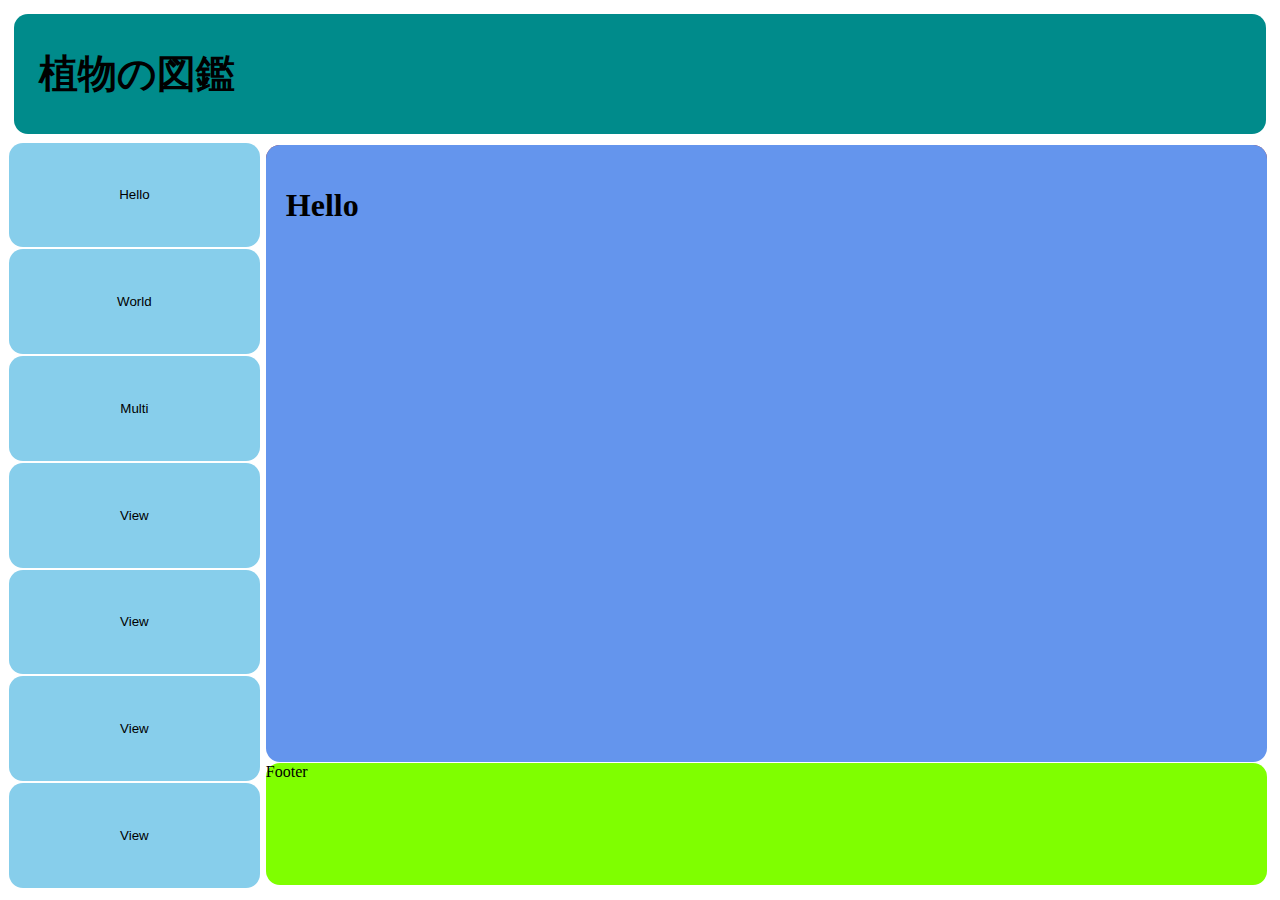
==== index.html @ 7a0dcaef "gitpages対応" ====
<!DOCTYPE html>
<html class="max-height-html">
  <head>
    <title>dashbord</title>
    <meta charset="utf-8">
    <link rel="stylesheet" href="css/style.css">
  </head>
  <body class="max-height-body">
    <section id="page" class="grid-section">
      <header class="grid-header">
        <h1 class="header-h1">植物の図鑑</h1>
      </header>
      <nav class="grid-nav">
        <div class="nav-div">
          <button id="hello_id" class="nav-button">Hello</button>
        </div>
        <div class="nav-div">
          <button id="world_id" class="nav-button">World</button>
        </div>
        <div class="nav-div">
          <button id="multi_id" class="nav-button">Multi</button>
        </div>
        <div class="nav-div">
          <button id="view_id" class="nav-button">View</button>
        </div>
        <div class="nav-div">
          <button id="view_id" class="nav-button">View</button>
        </div>
        <div class="nav-div">
          <button id="view_id" class="nav-button">View</button>
        </div>
        <div class="nav-div">
          <button id="view_id" class="nav-button">View</button>
        </div>
      </nav>
      <main id="main_id" class="grid-main">
        <article id="hello" class="main-article-show">
          <h1>Hello</h1>
        </article>
      </main>
      <footer class="grid-footer">Footer</footer>
    </section>
    <script src="./script/event.js" defer></script>
  </body>
</html>
---- css/style.css ----
.max-height-html {
    height: 98%;
}
.max-height-body {
    height: 100%;
}
.grid-section {
    display: grid;
    width: 100%;
    height: 100%;
    grid-template-areas: "head head"
    "nav  main"
    "nav  foot";
    grid-template-rows: 15% 1fr 15%;
    grid-template-columns: 20% 1fr;
}
.grid-header {
    grid-area: head;
    display: flex;
    background-color: darkcyan;
    margin: 0.5%;
    border-radius: 14px;
    align-items: center;
}
.header-h1 {
    font: bold calc(1em + 2 * (100vw - 120px) / 100) 'Dancing Script', cursive,
        fantasy;
    margin: 2%;
}
.grid-nav {
    grid-area: nav;
    border-radius: 14px;
    margin: 0.5%;
    display: flex;
    flex-direction: column;
}
.nav-div {
    flex: 10%;
    margin-top: 1px;
    margin-bottom: 1px;
}
.nav-button {
    background-color: skyblue;
    width: 100%;
    height: 100%;
    border: none;

    border-radius: 14px;
}
.max_parent_width {
    width: 95%;
}
.grid-main {
    grid-area: main;
    border-radius: 14px;
    margin: 0.5%;
    background-color: brown;
}
.main-article-show {
    height: 95%;
    padding: 20px;
    background-color: cornflowerblue;
    border-radius: 14px;
}
.grid-footer {
    grid-area: foot;
    border-radius: 14px;
    margin: 0.5%;
    background-color: chartreuse;
}
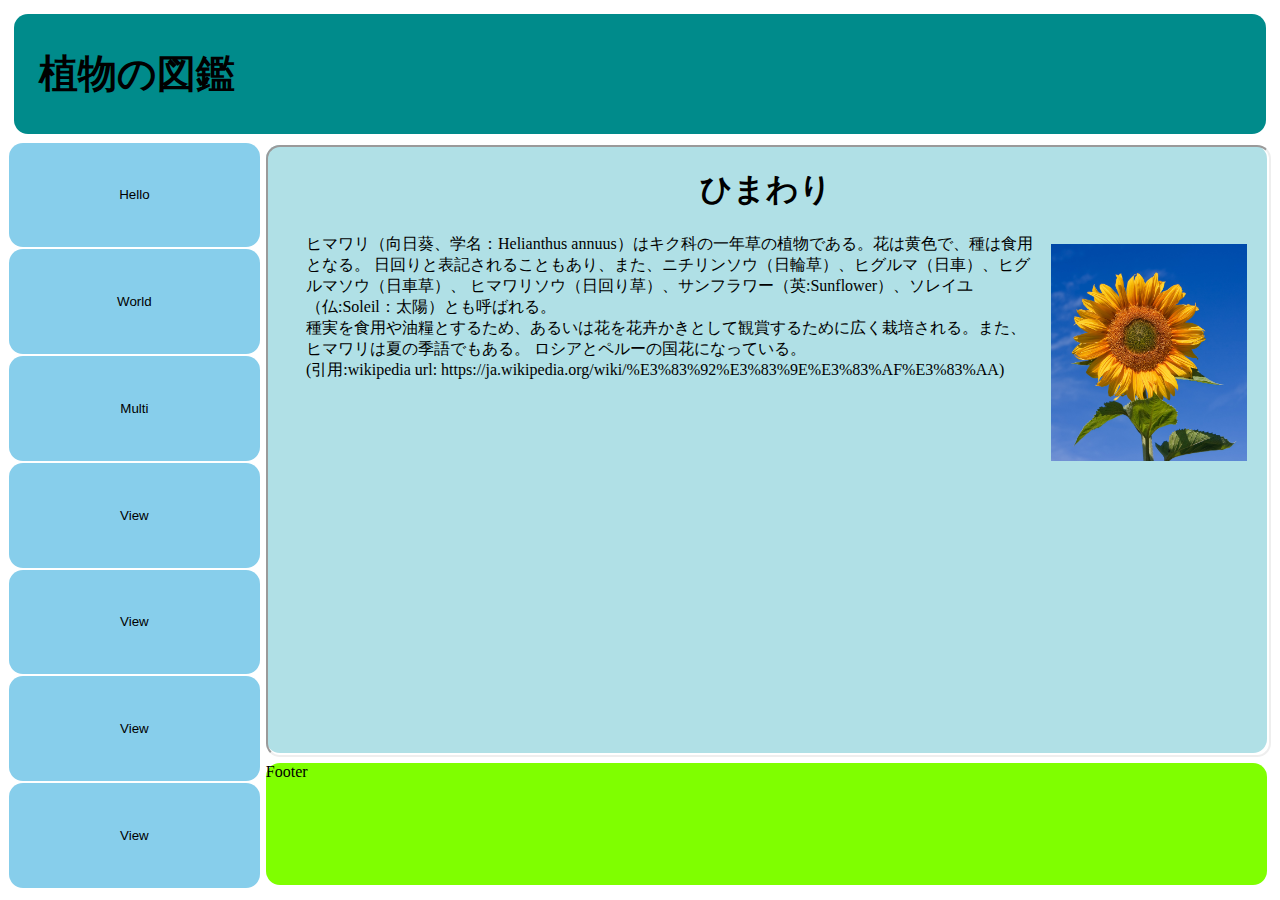
==== commit 2f156f35: "ひまわり、ゆり追加" ====
--- a/index.html
+++ b/index.html
@@ -12,10 +12,10 @@
       </header>
       <nav class="grid-nav">
         <div class="nav-div">
-          <button id="hello_id" class="nav-button">Hello</button>
+          <button id="sunflower_id" class="nav-button">Hello</button>
         </div>
         <div class="nav-div">
-          <button id="world_id" class="nav-button">World</button>
+          <button id="lilium_id" class="nav-button">World</button>
         </div>
         <div class="nav-div">
           <button id="multi_id" class="nav-button">Multi</button>
@@ -34,9 +34,11 @@
         </div>
       </nav>
       <main id="main_id" class="grid-main">
-        <article id="hello" class="main-article-show">
-          <h1>Hello</h1>
-        </article>
+        <iframe id="inlineFrameExample"
+            title="Inline Frame Example"
+            class="main-iframe-style"
+            src="article-sunflower.html">
+        </iframe>
       </main>
       <footer class="grid-footer">Footer</footer>
     </section>
--- a/css/style.css
+++ b/css/style.css
@@ -54,7 +54,12 @@
     grid-area: main;
     border-radius: 14px;
     margin: 0.5%;
-    background-color: brown;
+    background-color: powderblue;
+}
+.main-iframe-style {
+    border-radius: 14px;
+    width:100%;
+    height:100%;
 }
 .main-article-show {
     height: 95%;
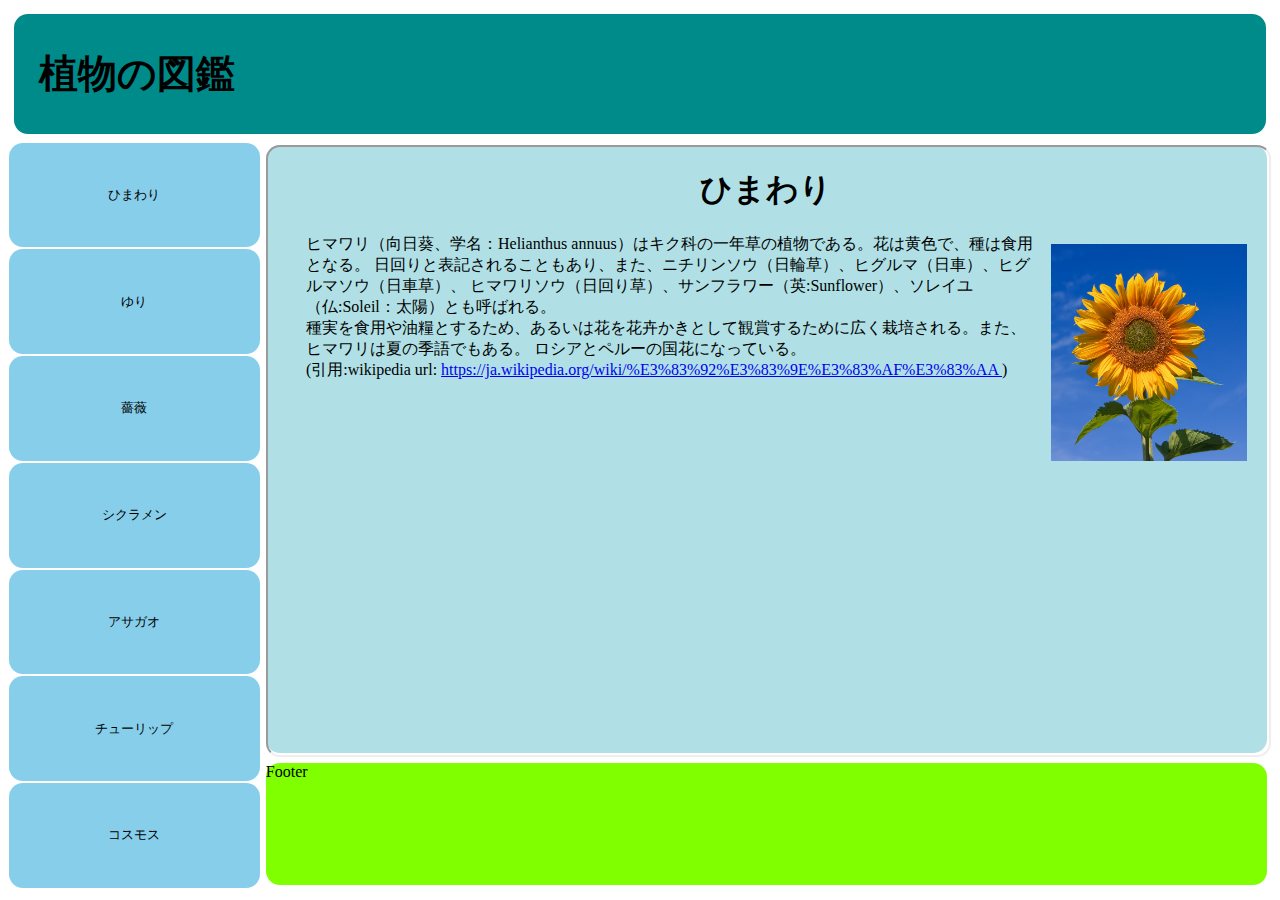
==== commit 491c4b67: "5種目植物追加" ====
--- a/index.html
+++ b/index.html
@@ -12,25 +12,25 @@
       </header>
       <nav class="grid-nav">
         <div class="nav-div">
-          <button id="sunflower_id" class="nav-button">Hello</button>
+          <button id="sunflower_id" class="nav-button">ひまわり</button>
         </div>
         <div class="nav-div">
-          <button id="lilium_id" class="nav-button">World</button>
+          <button id="lilium_id" class="nav-button">ゆり</button>
         </div>
         <div class="nav-div">
-          <button id="multi_id" class="nav-button">Multi</button>
+          <button id="rose_id" class="nav-button">薔薇</button>
         </div>
         <div class="nav-div">
-          <button id="view_id" class="nav-button">View</button>
+          <button id="cyclamen_id" class="nav-button">シクラメン</button>
         </div>
         <div class="nav-div">
-          <button id="view_id" class="nav-button">View</button>
+          <button id="morning-glory_id" class="nav-button">アサガオ</button>
         </div>
         <div class="nav-div">
-          <button id="view_id" class="nav-button">View</button>
+          <button id="tulip_id" class="nav-button">チューリップ</button>
         </div>
         <div class="nav-div">
-          <button id="view_id" class="nav-button">View</button>
+          <button id="cosmos_id" class="nav-button">コスモス</button>
         </div>
       </nav>
       <main id="main_id" class="grid-main">
